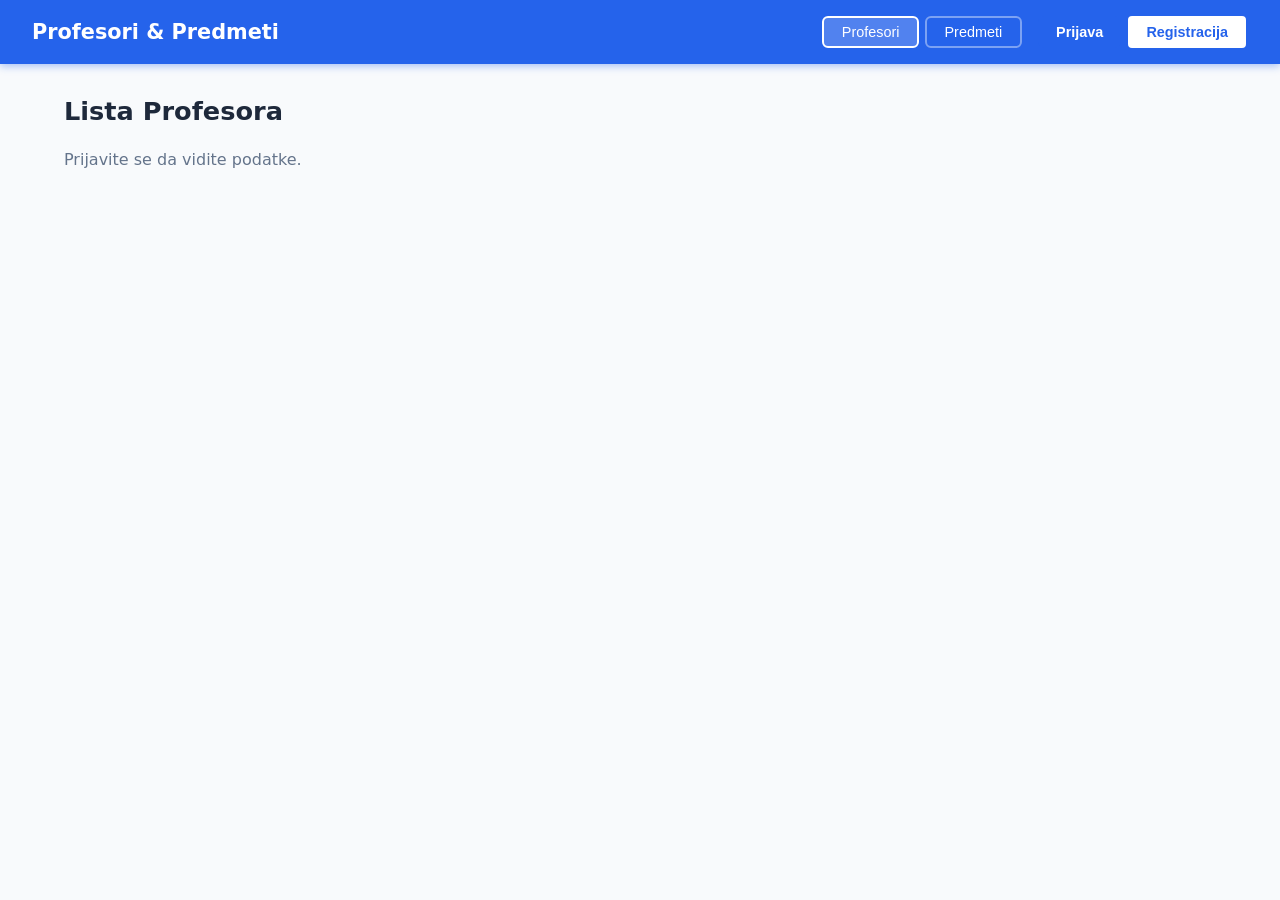
==== frontend/index.html @ 587f9e65 "add: frontend" ====
<!DOCTYPE html>
<html lang='sr'>
<head>
  <meta charset='UTF-8'>
  <meta name='viewport' content='width=device-width, initial-scale=1.0'>
  <title>Profesori i Predmeti</title>
  <link rel='stylesheet' href='style.css'>
</head>
<body>
  <nav class='navbar'>
    <div class='nav-brand'>Profesori & Predmeti</div>
    <div class='nav-links'>
      <button onclick='showTab("professors")' class='tab-btn active'
        id='tab-professors'>Profesori</button>
      <button onclick='showTab("subjects")' class='tab-btn'
        id='tab-subjects'>Predmeti</button>
    </div>
    <div id='user-info' class='user-info hidden'>
      <span id='username-display'></span>
      <span class='badge' id='role-badge'></span>
      <button onclick='logout()' class='btn btn-danger'>Odjavi se</button>
    </div>
    <div id='auth-buttons'>
      <button onclick='showModal("login")' class='btn btn-primary'>Prijava</button>
      <button onclick='showModal("register")' class='btn btn-secondary'>Registracija</button>
    </div>
  </nav>
 
  <main class='container'>
    <div id='alert' class='alert hidden'></div>
 
    <section id='professors-tab'>
      <div class='section-header'>
        <h2>Lista Profesora</h2>
        <button onclick='showProfessorForm()' class='btn btn-primary admin-only hidden'>
          + Dodaj Profesora
        </button>
      </div>
      <div id='professors-grid' class='grid'></div>
    </section>
 
    <section id='subjects-tab' class='hidden'>
      <div class='section-header'>
        <h2>Lista Predmeta</h2>
        <button onclick='showSubjectForm()' class='btn btn-primary admin-only hidden'>
          + Dodaj Predmet
        </button>
      </div>
      <div id='subjects-grid' class='grid'></div>
    </section>
  </main>
 
  <div id='login-modal' class='modal-overlay hidden'>
    <div class='modal'>
      <h3>Prijava</h3>
      <input type='text' id='login-username' placeholder='Username'>
      <input type='password' id='login-password' placeholder='Lozinka'>
      <button onclick='login()' class='btn btn-primary full-width'>Prijavi se</button>
      <button onclick='closeModal()' class='btn btn-ghost full-width'>Otkaži</button>
    </div>
  </div>
 
  <div id='register-modal' class='modal-overlay hidden'>
    <div class='modal'>
      <h3>Registracija</h3>
      <input type='text' id='reg-username' placeholder='Username (min 3 karaktera)'>
      <input type='email' id='reg-email' placeholder='Email'>
      <input type='password' id='reg-password' placeholder='Lozinka (min 6 karaktera)'>
      <select id='reg-role'>
        <option value='USER'>Korisnik (USER)</option>
        <option value='ADMIN'>Administrator (ADMIN)</option>
      </select>
      <button onclick='register()' class='btn btn-primary full-width'>Registruj se</button>
      <button onclick='closeModal()' class='btn btn-ghost full-width'>Otkaži</button>
    </div>
  </div>
 
  <div id='professor-modal' class='modal-overlay hidden'>
    <div class='modal'>
      <h3 id='professor-modal-title'>Dodaj Profesora</h3>
      <input type='hidden' id='prof-id'>
      <input type='text' id='prof-firstName' placeholder='Ime'>
      <input type='text' id='prof-lastName' placeholder='Prezime'>
      <input type='email' id='prof-email' placeholder='Email'>
      <input type='text' id='prof-department' placeholder='Departman'>
      <button onclick='saveProfessor()' class='btn btn-primary full-width'>Sačuvaj</button>
      <button onclick='closeModal()' class='btn btn-ghost full-width'>Otkaži</button>
    </div>
  </div>

  <div id='subject-modal' class='modal-overlay hidden'>
    <div class='modal'>
      <h3 id='subject-modal-title'>Dodaj Predmet</h3>
      <input type='hidden' id='subj-id'>
      <input type='text' id='subj-name' placeholder='Naziv predmeta'>
      <textarea id='subj-description' placeholder='Opis predmeta'></textarea>
      <input type='number' id='subj-espb' placeholder='ESPB (1-60)' min='1' max='60'>
      <input type='number' id='subj-semester' placeholder='Semestar (1-10)' min='1' max='10'>
      <select id='subj-professor'>
        <option value=''>Izaberi profesora</option>
      </select>
      <button onclick='saveSubject()' class='btn btn-primary full-width'>Sačuvaj</button>
      <button onclick='closeModal()' class='btn btn-ghost full-width'>Otkaži</button>
    </div>
  </div>
 
  <script src='app.js'></script>
</body>
</html>
---- frontend/style.css ----
:root {
  --primary: #2563EB;
  --primary-dark: #1D4ED8;
  --danger: #DC2626;
  --success: #16A34A;
  --bg: #F8FAFC;
  --card: #FFFFFF;
  --text: #1E293B;
  --muted: #64748B;
  --border: #E2E8F0;
  --radius: 10px;
  --shadow: 0 4px 24px rgba(0,0,0,.08);
}
* { margin:0; padding:0; box-sizing:border-box; }
body { font-family:'Segoe UI',system-ui,sans-serif;
       background:var(--bg); color:var(--text); }
 
.navbar {
  display:flex; align-items:center; gap:16px;
  padding:0 32px; height:64px;
  background:var(--primary); color:#fff;
  box-shadow:0 2px 8px rgba(37,99,235,.4);
}
.nav-brand { font-size:1.3rem; font-weight:700; flex:1; }
.tab-btn {
  background:transparent; border:2px solid rgba(255,255,255,.4);
  color:#fff; padding:6px 18px; border-radius:6px;
  cursor:pointer; font-size:.9rem; transition:all .2s;
}
.tab-btn.active, .tab-btn:hover { background:rgba(255,255,255,.2);
  border-color:#fff; }
.user-info { display:flex; align-items:center; gap:10px; }
.badge { background:#fff; color:var(--primary);
  padding:2px 10px; border-radius:99px; font-size:.8rem;
  font-weight:700; }
 
.container { max-width:1200px; margin:32px auto; padding:0 24px; }
.section-header {
  display:flex; justify-content:space-between; align-items:center;
  margin-bottom:24px;
}
.section-header h2 { font-size:1.6rem; color:var(--text); }
.grid { display:grid;
  grid-template-columns:repeat(auto-fill, minmax(320px, 1fr));
  gap:20px; }
 
.card {
  background:var(--card); border-radius:var(--radius);
  box-shadow:var(--shadow); padding:24px;
  border:1px solid var(--border); transition:transform .2s;
}
.card:hover { transform:translateY(-2px); }
.card-title { font-size:1.15rem; font-weight:700; margin-bottom:8px; }
.card-meta { color:var(--muted); font-size:.88rem; margin-bottom:4px; }
.card-actions { display:flex; gap:8px; margin-top:16px; }
 
.btn {
  padding:8px 18px; border:none; border-radius:6px;
  cursor:pointer; font-size:.9rem; font-weight:600;
  transition:all .2s;
}
.btn-primary { background:var(--primary); color:#fff; }
.btn-primary:hover { background:var(--primary-dark); }
.btn-danger { background:var(--danger); color:#fff; }
.btn-danger:hover { background:#B91C1C; }
.btn-secondary { background:#fff; color:var(--primary);
  border:2px solid var(--primary); }
.btn-ghost { background:transparent; color:var(--muted);
  border:1px solid var(--border); }
.btn-ghost:hover { background:var(--bg); }
.full-width { width:100%; margin-top:8px; }
 
.modal-overlay {
  position:fixed; inset:0; background:rgba(0,0,0,.5);
  display:flex; align-items:center; justify-content:center;
  z-index:1000;
}
.modal {
  background:#fff; border-radius:var(--radius);
  padding:32px; width:420px; max-width:95vw;
  box-shadow:0 20px 60px rgba(0,0,0,.2);
}
.modal h3 { margin-bottom:20px; font-size:1.3rem; }
.modal input, .modal select, .modal textarea {
  width:100%; padding:10px 14px; margin-bottom:12px;
  border:1px solid var(--border); border-radius:6px;
  font-size:.95rem; transition:border .2s;
}
.modal input:focus, .modal select:focus, .modal textarea:focus {
  outline:none; border-color:var(--primary);
  box-shadow:0 0 0 3px rgba(37,99,235,.15);
}
.modal textarea { min-height:80px; resize:vertical; }
 
.alert {
  padding:12px 20px; border-radius:var(--radius);
  margin-bottom:20px; font-weight:600;
}
.alert-success { background:#DCFCE7; color:#15803D; border:1px solid #86EFAC; }
.alert-error   { background:#FEE2E2; color:#991B1B; border:1px solid #FECACA; }
 
.hidden { display:none !important; }
.tag {
  display:inline-block; background:#EFF6FF; color:var(--primary);
  border-radius:99px; padding:2px 10px; font-size:.8rem;
  font-weight:600; margin-right:4px;
}
@media (max-width:600px) {
  .navbar { flex-wrap:wrap; height:auto; padding:12px; }
  .grid { grid-template-columns:1fr; }
}
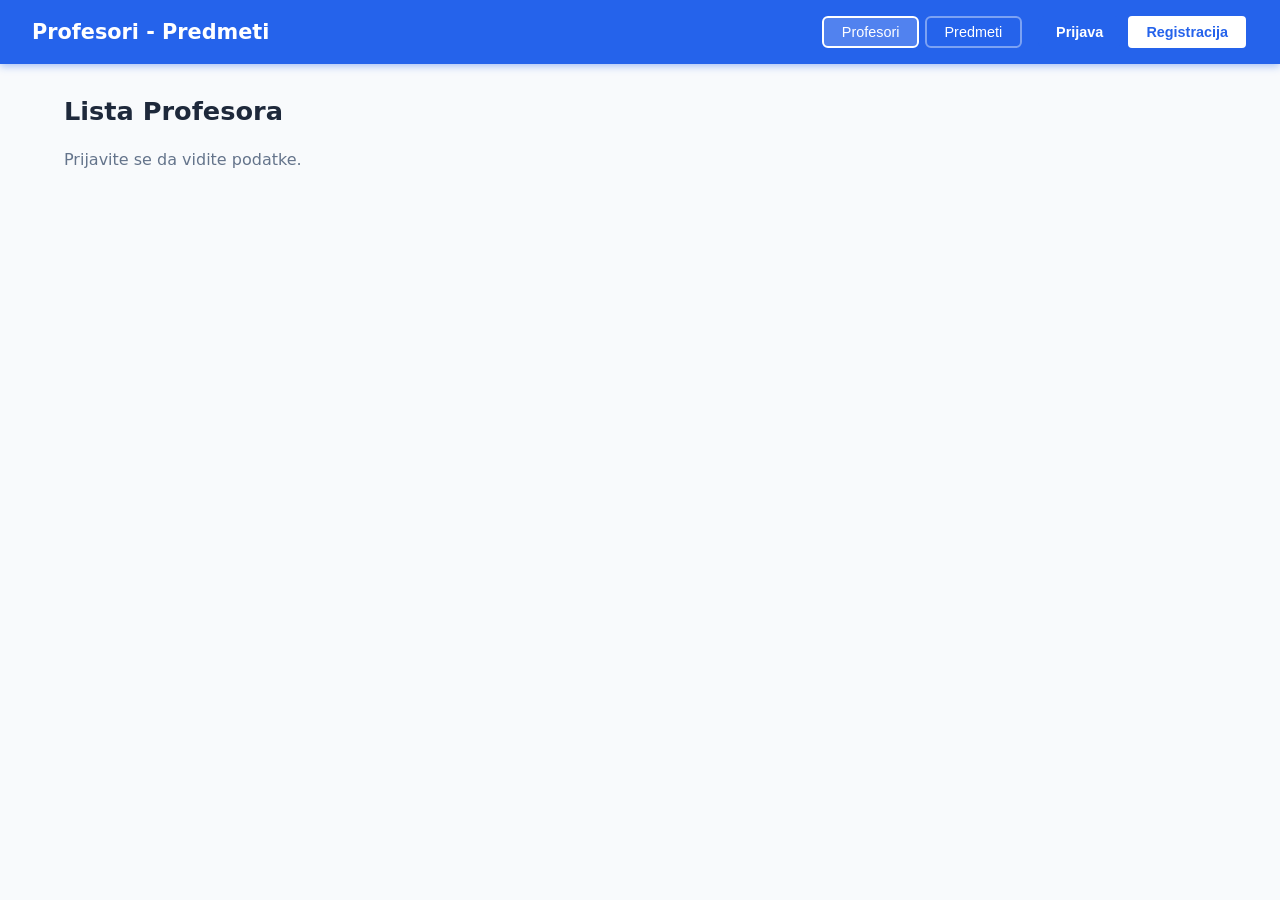
==== commit d810f0e2: "fix: professors" ====
--- a/frontend/index.html
+++ b/frontend/index.html
@@ -8,7 +8,7 @@
 </head>
 <body>
   <nav class='navbar'>
-    <div class='nav-brand'>Profesori & Predmeti</div>
+    <div class='nav-brand'>Profesori - Predmeti</div>
     <div class='nav-links'>
       <button onclick='showTab("professors")' class='tab-btn active'
         id='tab-professors'>Profesori</button>
@@ -57,6 +57,10 @@
       <input type='password' id='login-password' placeholder='Lozinka'>
       <button onclick='login()' class='btn btn-primary full-width'>Prijavi se</button>
       <button onclick='closeModal()' class='btn btn-ghost full-width'>Otkaži</button>
+      <div>
+        <span>Admin username: admin | password: admin123</span>
+        <span>User username: user | password: user123</span>
+      </div>
     </div>
   </div>
  
@@ -66,10 +70,6 @@
       <input type='text' id='reg-username' placeholder='Username (min 3 karaktera)'>
       <input type='email' id='reg-email' placeholder='Email'>
       <input type='password' id='reg-password' placeholder='Lozinka (min 6 karaktera)'>
-      <select id='reg-role'>
-        <option value='USER'>Korisnik (USER)</option>
-        <option value='ADMIN'>Administrator (ADMIN)</option>
-      </select>
       <button onclick='register()' class='btn btn-primary full-width'>Registruj se</button>
       <button onclick='closeModal()' class='btn btn-ghost full-width'>Otkaži</button>
     </div>
@@ -79,10 +79,12 @@
     <div class='modal'>
       <h3 id='professor-modal-title'>Dodaj Profesora</h3>
       <input type='hidden' id='prof-id'>
+      <label for='subj-semester'>Ime:</label>
       <input type='text' id='prof-firstName' placeholder='Ime'>
+      <label for='subj-semester'>Prezime:</label>
       <input type='text' id='prof-lastName' placeholder='Prezime'>
+      <label for='subj-semester'>Email:</label>
       <input type='email' id='prof-email' placeholder='Email'>
-      <input type='text' id='prof-department' placeholder='Departman'>
       <button onclick='saveProfessor()' class='btn btn-primary full-width'>Sačuvaj</button>
       <button onclick='closeModal()' class='btn btn-ghost full-width'>Otkaži</button>
     </div>
@@ -92,10 +94,15 @@
     <div class='modal'>
       <h3 id='subject-modal-title'>Dodaj Predmet</h3>
       <input type='hidden' id='subj-id'>
+      <label for='subj-semester'>Naziv predmeta:</label>
       <input type='text' id='subj-name' placeholder='Naziv predmeta'>
+      <label for='subj-semester'>Opis predmeta:</label>
       <textarea id='subj-description' placeholder='Opis predmeta'></textarea>
+      <label for='subj-espb'>ESPB:</label>
       <input type='number' id='subj-espb' placeholder='ESPB (1-60)' min='1' max='60'>
+      <label for='subj-semester'>Semestar:</label>
       <input type='number' id='subj-semester' placeholder='Semestar (1-10)' min='1' max='10'>
+      <label for='subj-professor'>Profesor:</label>
       <select id='subj-professor'>
         <option value=''>Izaberi profesora</option>
       </select>
@@ -104,6 +111,6 @@
     </div>
   </div>
  
-  <script src='app.js'></script>
+  <script src='index.js'></script>
 </body>
 </html>
